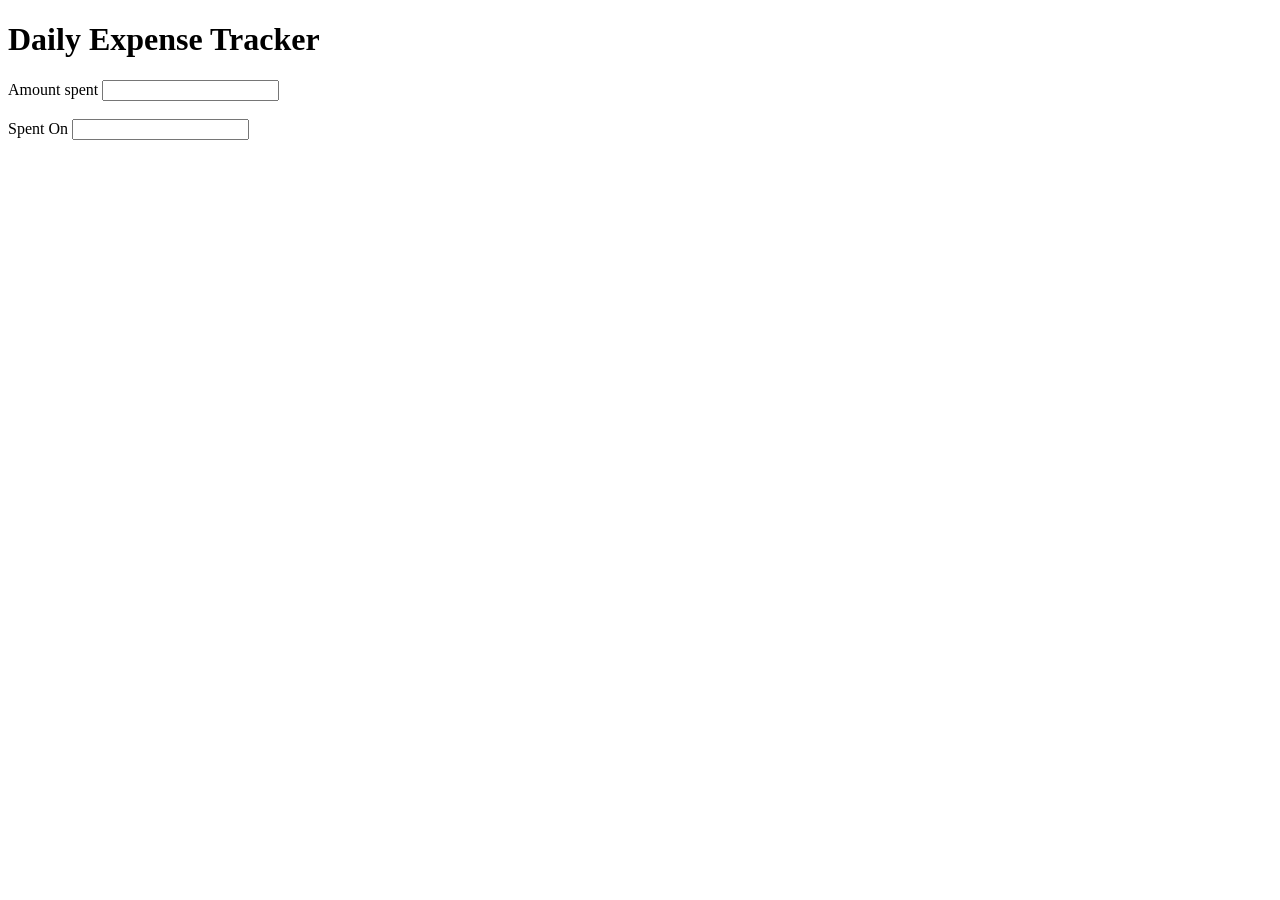
==== Expense Tracker/templates/index.html @ d86e86e4 "new proj" ====
<!DOCTYPE html>
<html>
<head>
    <title> Expense Tracker</title>

</head>
<body>
<h1>Daily Expense Tracker</h1>
<form action="/add" methods="POST"></form>
    <label> Amount spent</label>
    <input type="number" name="spendings" required>
    <br><br>
    <label> Spent On</label>
    <input type="text" name="spent_on" required>
</body>
</html>
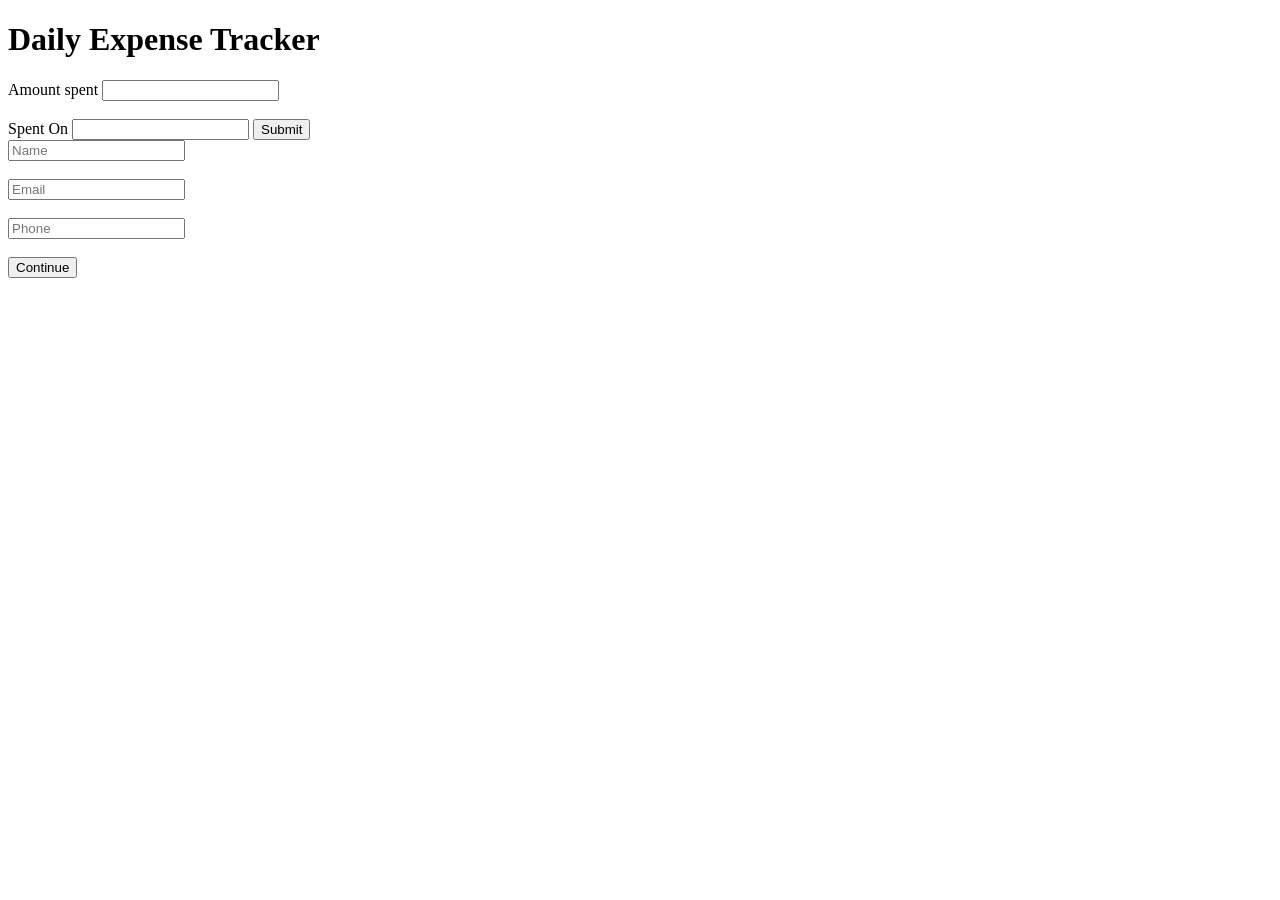
==== commit e41e2810: "login page basic framework" ====
--- a/Expense Tracker/templates/index.html
+++ b/Expense Tracker/templates/index.html
@@ -6,11 +6,24 @@
 </head>
 <body>
 <h1>Daily Expense Tracker</h1>
-<form action="/add" methods="POST"></form>
+<form action="/add" method="POST">
     <label> Amount spent</label>
     <input type="number" name="spendings" required>
     <br><br>
     <label> Spent On</label>
     <input type="text" name="spent_on" required>
+    <button type ="submit"> Submit</button>
+</form>
+
+<form action="/login" method="POST">
+    <input type="text" name="name" placeholder="Name">
+    <br><br>
+    <input type="email" name="email" placeholder="Email">
+    <br><br>
+    <input type="text" name="phone" placeholder="Phone">
+    <br><br>
+    <button type="submit"> Continue</button>
+</form>
+
 </body>
-</html>+</html>
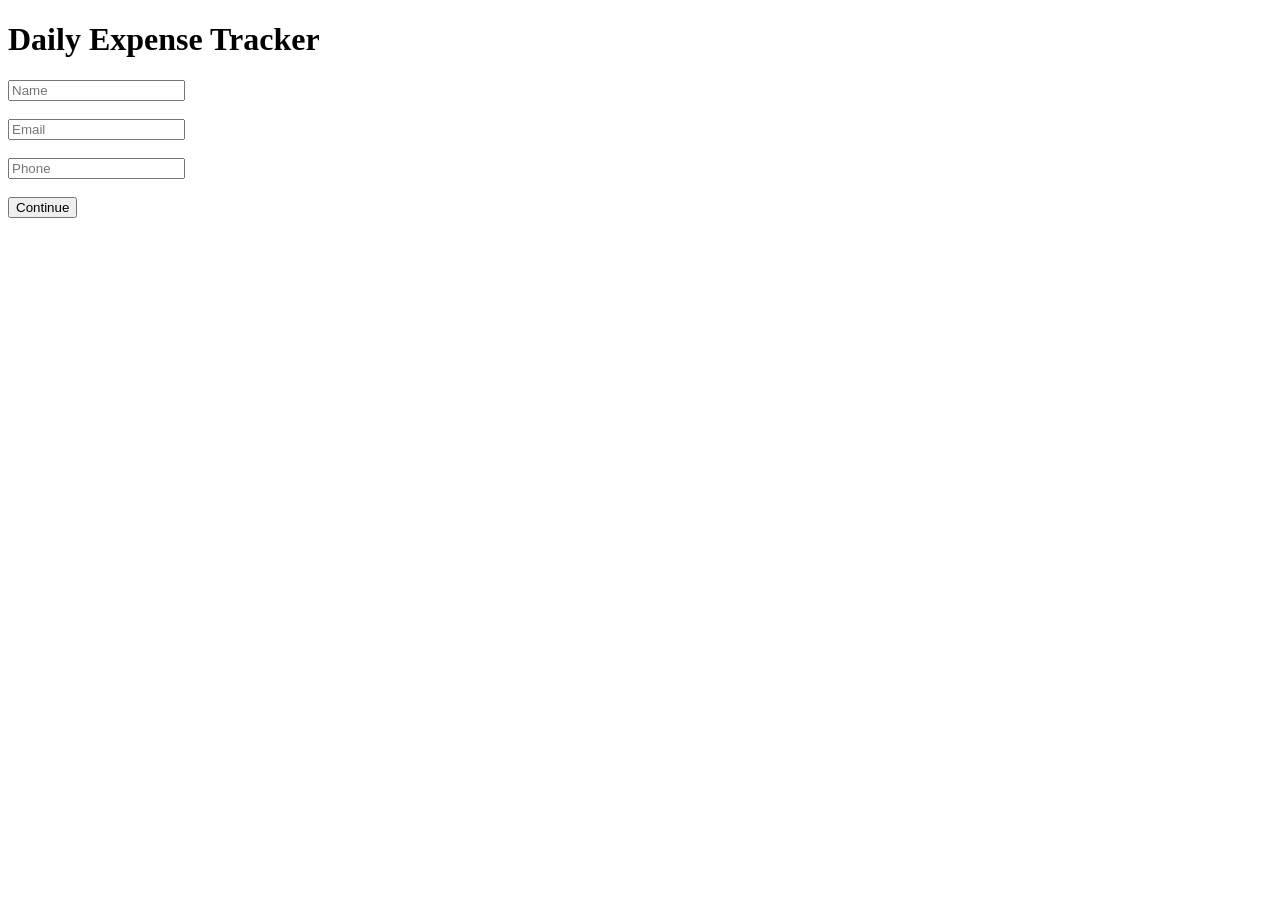
==== commit e18a5501: "expense tracker complete framework" ====
--- a/Expense Tracker/templates/index.html
+++ b/Expense Tracker/templates/index.html
@@ -6,14 +6,6 @@
 </head>
 <body>
 <h1>Daily Expense Tracker</h1>
-<form action="/add" method="POST">
-    <label> Amount spent</label>
-    <input type="number" name="spendings" required>
-    <br><br>
-    <label> Spent On</label>
-    <input type="text" name="spent_on" required>
-    <button type ="submit"> Submit</button>
-</form>
 
 <form action="/login" method="POST">
     <input type="text" name="name" placeholder="Name">
